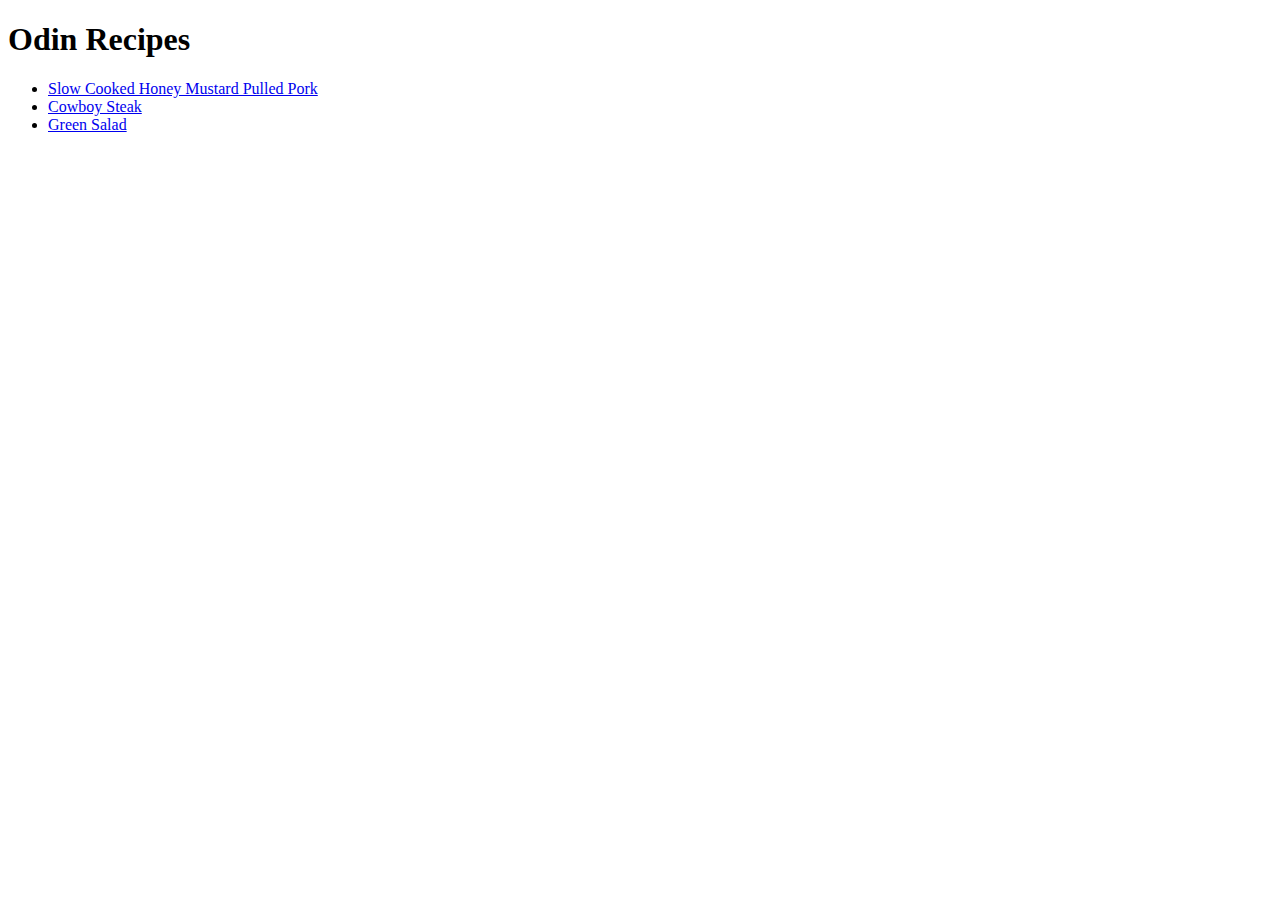
==== index.html @ b5a5fc8d "Corrected the file system" ====
<!DOCTYPE html>
<html lang="en">
  <head>
    <meta charset="UTF-8" />
    <meta name="viewport" content="width=device-width, initial-scale=1.0" />
    <title>Odin Recipes | Home</title>
  </head>
  <body>
    <h1>Odin Recipes</h1>

    <ul>
      <li>
        <a href="./honeymustard.html">Slow Cooked Honey Mustard Pulled Pork</a>
      </li>
      <li>
        <a href="./cowboysteak.html">Cowboy Steak</a>
      </li>
      <li>
        <a href="./greensalad.html">Green Salad</a>
      </li>
    </ul>
  </body>
</html>
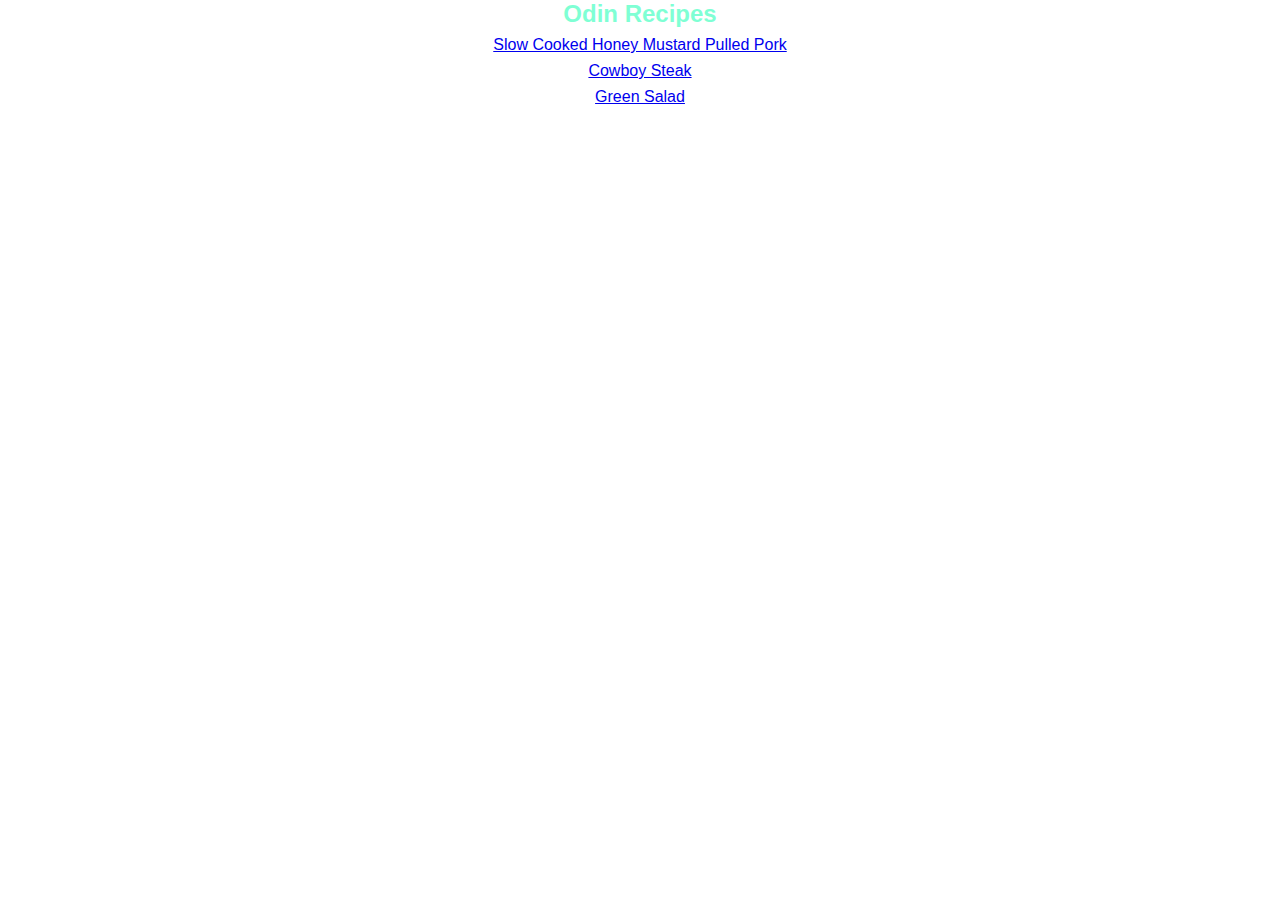
==== commit 7a8e0f24: "Added some CSS styling to the index.html page" ====
--- a/index.html
+++ b/index.html
@@ -3,20 +3,23 @@
   <head>
     <meta charset="UTF-8" />
     <meta name="viewport" content="width=device-width, initial-scale=1.0" />
+    <link rel="stylesheet" href="style.css" />
     <title>Odin Recipes | Home</title>
   </head>
   <body>
-    <h1>Odin Recipes</h1>
+    <h1 class="title">Odin Recipes</h1>
 
     <ul>
       <li>
-        <a href="./honeymustard.html">Slow Cooked Honey Mustard Pulled Pork</a>
+        <a href="./recipes/honeymustard.html"
+          >Slow Cooked Honey Mustard Pulled Pork</a
+        >
       </li>
       <li>
-        <a href="./cowboysteak.html">Cowboy Steak</a>
+        <a href="./recipes/cowboysteak.html">Cowboy Steak</a>
       </li>
       <li>
-        <a href="./greensalad.html">Green Salad</a>
+        <a href="./recipes/greensalad.html">Green Salad</a>
       </li>
     </ul>
   </body>
--- a/style.css
+++ b/style.css
@@ -0,0 +1,19 @@
+* {
+  margin: 0;
+  padding: 0;
+  box-sizing: border-box;
+  font-family: "Franklin Gothic Medium", "Arial Narrow", Arial, sans-serif;
+}
+
+.title {
+  text-align: center;
+  font-size: 24px;
+  font-weight: bold;
+  color: aquamarine;
+}
+
+li {
+  list-style: none;
+  text-align: center;
+  margin: 8px;
+}
